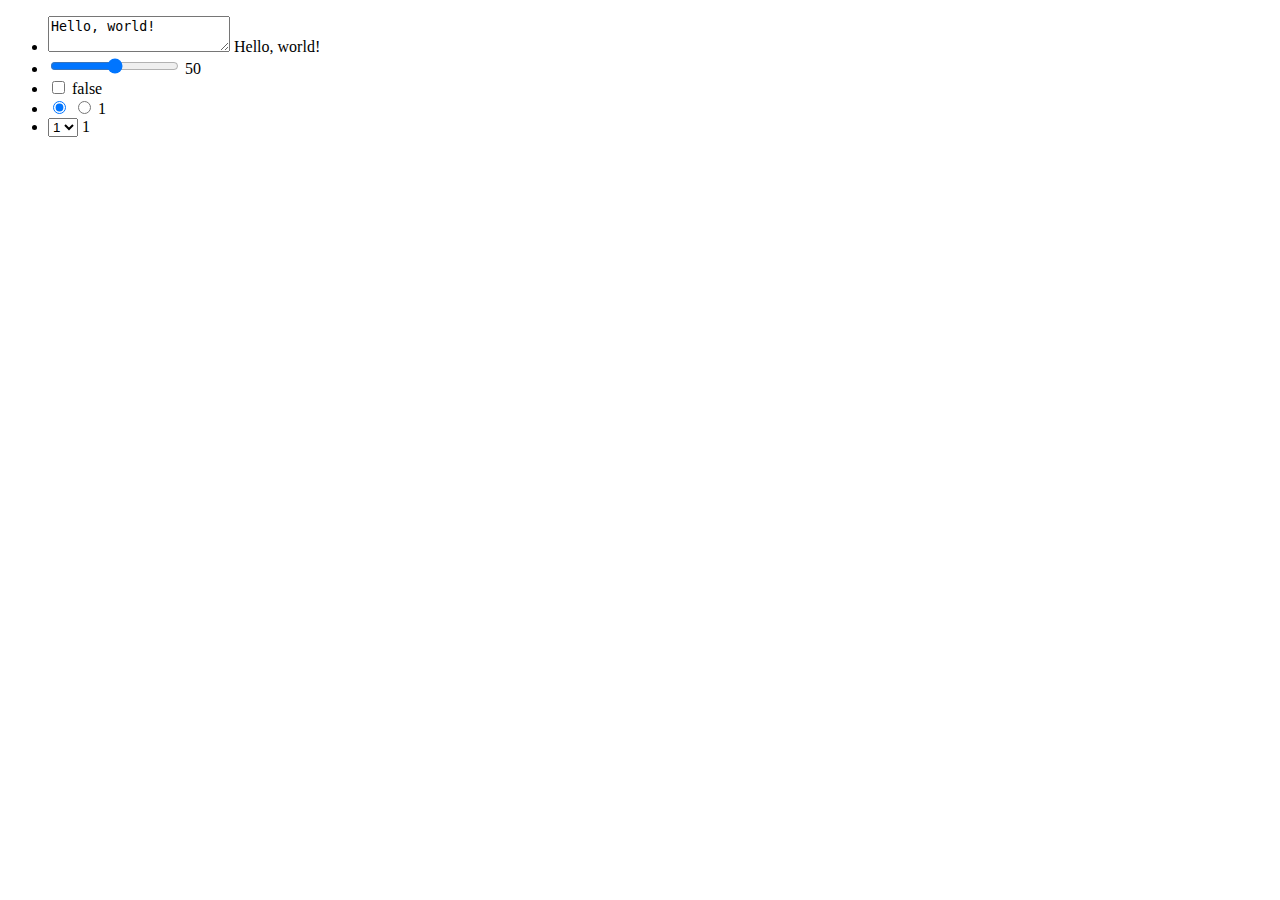
==== 76034491.html @ 9c6b4cdc "put scripts to html file" ====
<!DOCTYPE html>
<html lang="en">
<head>
  <title>Duplicate browser tab ignores current values</title>
</head>

<body>  <ul>    <li>      <textarea>Hello, world!</textarea>      <span></span>    </li>    <li>  		<input type="range">  		<span></span>    </li>    <li>  		<input type="checkbox">  		<span></span>    </li>    <li>  		<input type="radio" name="radio" value="1" checked>  		<input type="radio" name="radio" value="2">  		<span></span>    </li>  	 <li>      <select>        <option value="1">1</option>        <option value="2">2</option>      </select>      <span></span>  	</li>  </ul>
<script>
 /* save and restore :checked */

const checkedElements = document.querySelectorAll('[type="checkbox"], [type="radio"]');
window.addEventListener('load', restoreCheckedState)

function restoreCheckedState() {
  if (sessionStorage.getItem('checkedState')) {
	 const storage = JSON.parse(sessionStorage.getItem('checkedState'));
	 checkedElements.forEach( (el, index) => el.checked = storage[index] );
	 console.log('restore', sessionStorage.getItem('checkedState'));
  }
}

checkedElements.forEach( el => el.addEventListener('change', saveCheckedState) );
window.addEventListener('blur', saveCheckedState)

function saveCheckedState() {
  const checkeds = [];
  checkedElements.forEach( el => checkeds.push(el.checked) );
  sessionStorage.setItem( 'checkedState', JSON.stringify(checkeds) );
  console.log('saved', JSON.stringify(checkeds));
}

/* show value after input change */

function showInputValue(input) {
  const span = input.closest('li').querySelector('span');
  if ( input.type === 'checkbox' ) {
	 span.textContent = input.getAttribute('value') ? input.value : input.checked;
  } else if ( input.type === 'radio' ) {
	 if ( input.name ){
		span.textContent = document.querySelector(`[name="${input.name}"]:checked`).value
	 } else {
		span.textContent = input.checked;
	 }
  } else {
	 span.textContent = input.value;
  }
}

const inputs = document.querySelectorAll('input, textarea, select');

inputs.forEach( el => el.addEventListener( 'input', () => showInputValue(el) ) );

/* initial show values */

window.addEventListener('load', () => {
  inputs.forEach( el => showInputValue(el) );
})
</script>
</body>
</html>
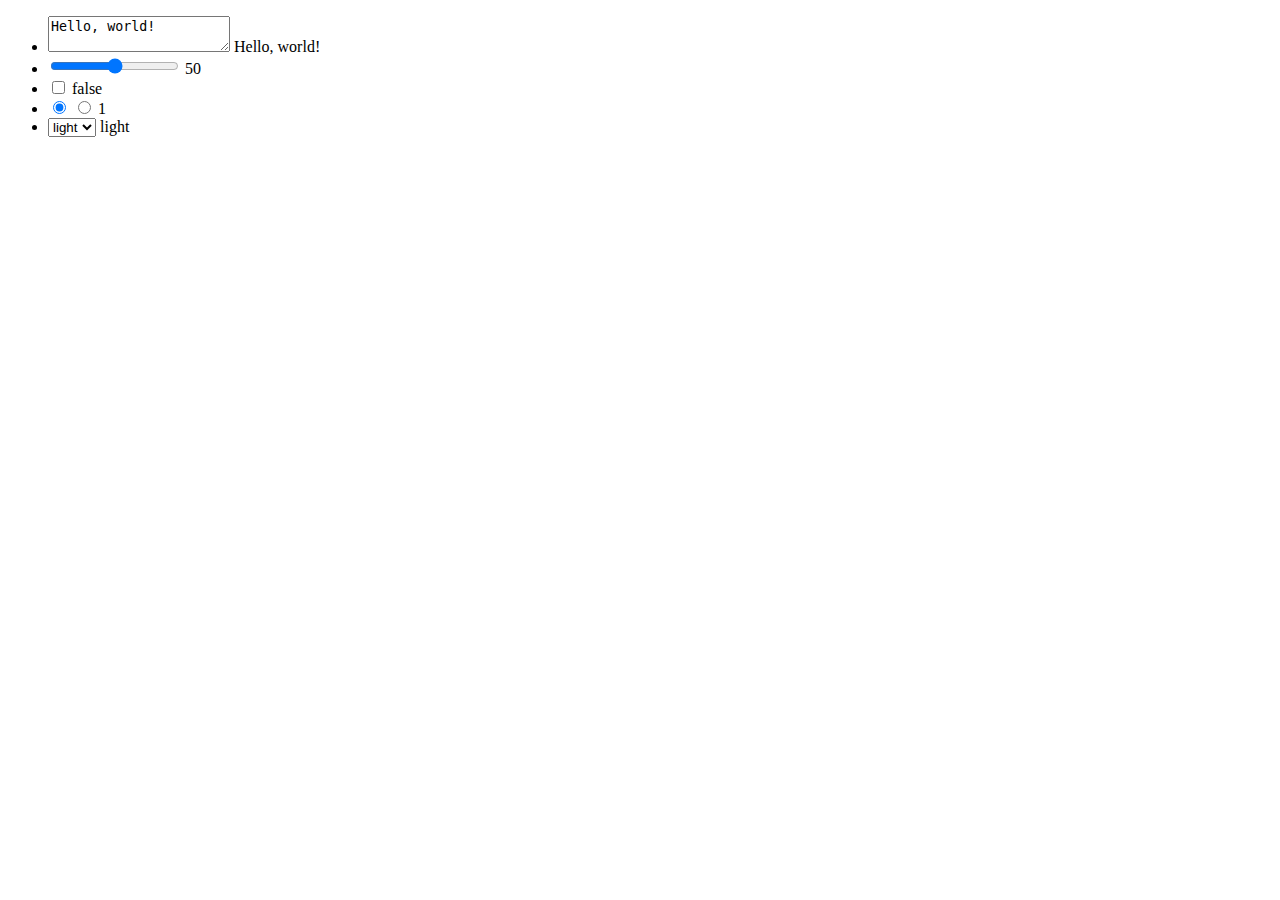
==== commit 519e71fe: "fixed spaces" ====
--- a/76034491.html
+++ b/76034491.html
@@ -2,6 +2,12 @@
 <html lang="en">
 <head>
   <title>Duplicate browser tab ignores current values</title>
+  <style>
+    body.dark {
+      color: white;
+      background-color: black;
+    }
+  </style>
 </head>
 
 <body>@@ -11,25 +17,25 @@
       <span></span>     </li>     <li>-  		<input type="range">-  		<span></span>+      <input type="range">+      <span></span>     </li>     <li>-  		<input type="checkbox">-  		<span></span>+      <input type="checkbox">+      <span></span>     </li>     <li>-  		<input type="radio" name="radio" value="1" checked>-  		<input type="radio" name="radio" value="2">-  		<span></span>+      <input type="radio" name="radio" value="1" checked>+      <input type="radio" name="radio" value="2">+      <span></span>     </li>-  	 <li>+     <li>       <select>-        <option value="1">1</option>-        <option value="2">2</option>+        <option>light</option>+        <option>dark</option>       </select>       <span></span>-  	</li>+    </li>   </ul>
 <script>
  /* save and restore :checked */
@@ -39,48 +45,60 @@
 
 function restoreCheckedState() {
   if (sessionStorage.getItem('checkedState')) {
-	 const storage = JSON.parse(sessionStorage.getItem('checkedState'));
-	 checkedElements.forEach( (el, index) => el.checked = storage[index] );
-	 console.log('restore', sessionStorage.getItem('checkedState'));
+   const storage = JSON.parse(sessionStorage.getItem('checkedState'));
+   checkedElements.forEach( (el, index) => el.checked = storage[index] );
+   // console.log('restore', sessionStorage.getItem('checkedState'));
   }
 }
 
 checkedElements.forEach( el => el.addEventListener('change', saveCheckedState) );
-window.addEventListener('blur', saveCheckedState)
 
 function saveCheckedState() {
   const checkeds = [];
   checkedElements.forEach( el => checkeds.push(el.checked) );
   sessionStorage.setItem( 'checkedState', JSON.stringify(checkeds) );
-  console.log('saved', JSON.stringify(checkeds));
+  // console.log('saved', sessionStorage.getItem('checkedState'));
 }
 
+/* initial show values */
+
+window.addEventListener('load', () => {
+  inputs.forEach( el => showInputValue(el) );
+  changeTheme( document.querySelector('select').value );
+})
+
 /* show value after input change */
-
-function showInputValue(input) {
-  const span = input.closest('li').querySelector('span');
-  if ( input.type === 'checkbox' ) {
-	 span.textContent = input.getAttribute('value') ? input.value : input.checked;
-  } else if ( input.type === 'radio' ) {
-	 if ( input.name ){
-		span.textContent = document.querySelector(`[name="${input.name}"]:checked`).value
-	 } else {
-		span.textContent = input.checked;
-	 }
-  } else {
-	 span.textContent = input.value;
-  }
-}
 
 const inputs = document.querySelectorAll('input, textarea, select');
 
 inputs.forEach( el => el.addEventListener( 'input', () => showInputValue(el) ) );
 
-/* initial show values */
+function showInputValue(input) {
+  const span = input.closest('li').querySelector('span');
+  if ( input.type === 'checkbox' ) {
+   span.textContent = input.getAttribute('value') ? input.value : input.checked;
+  } else if ( input.type === 'radio' ) {
+   if ( input.name ){
+    span.textContent = document.querySelector(`[name="${input.name}"]:checked`).value
+   } else {
+    span.textContent = input.checked;
+   }
+  } else {
+   span.textContent = input.value;
+  }
+}
 
-window.addEventListener('load', () => {
-  inputs.forEach( el => showInputValue(el) );
+/* theme change */
+
+document.querySelector('select').addEventListener('change', function() {
+  changeTheme(this.value);
 })
+
+function changeTheme(theme = 'light') {
+  document.body.classList.remove('light', 'dark');
+  document.body.classList.add(theme);
+}
+
 </script>
 </body>
 </html>